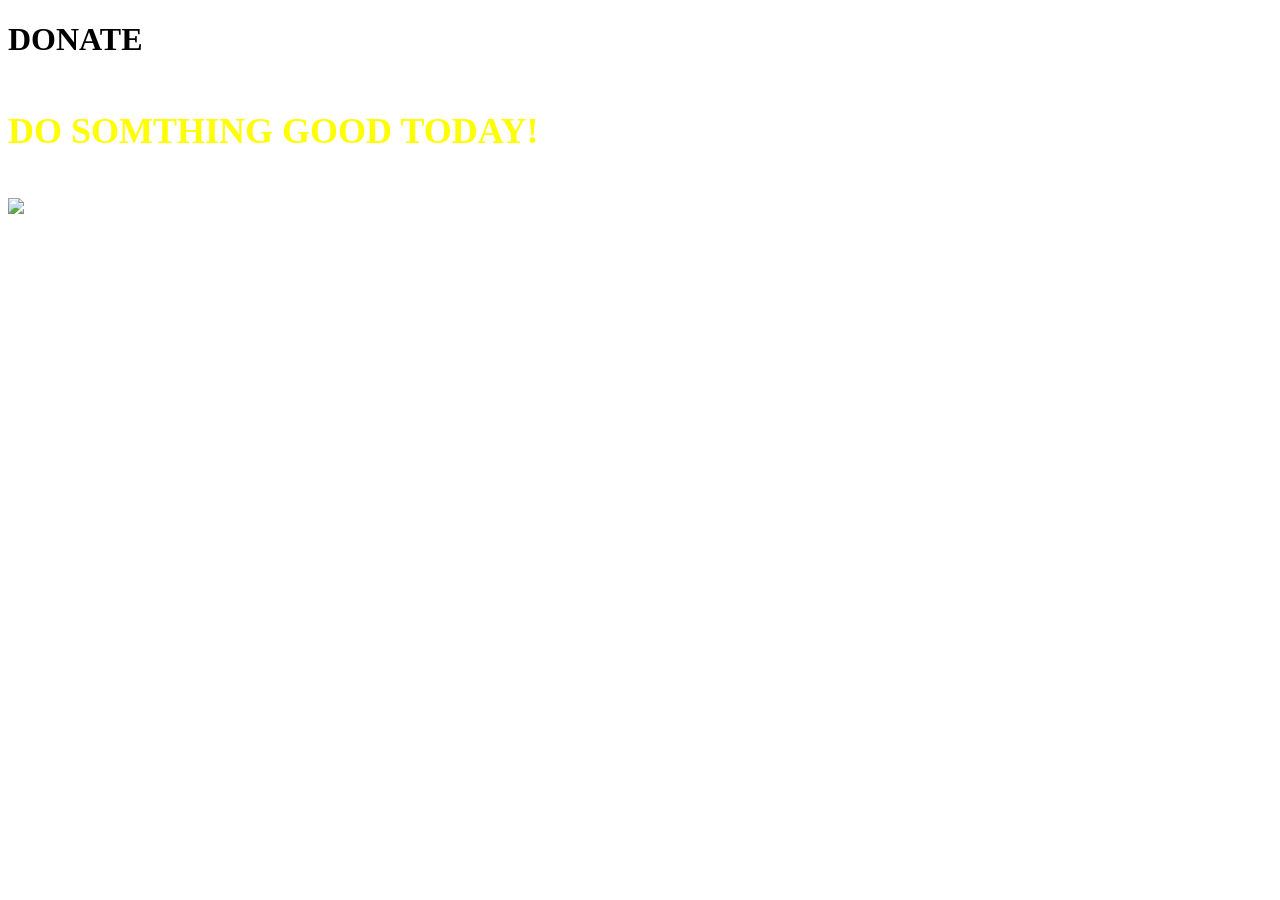
==== donate.html @ 9edcde9b "add donate files" ====
<!DOCTYPE html>
<html>
<head>
	<link rel="stylesheet" type="text/css" href="style.css">
</head>
<body>
<h1> DONATE</h1>




<TABLE BORDER="0" cellpadding="0" CELLSPACING="0">
<TR>

<TD WIDTH="700" HIGHT="500" BACKGROUND="http://jakeandchad.com/wp-content/uploads/2013/10/ask-for-help-2.jpg" VALIGN="bottom">

<FONT SIZE="+2" COLOR="yellow"><h2>  DO SOMTHING GOOD TODAY!</h2></FONT></TD>

</TR>
</TABLE>


















<p> </p>


<image src="http://jakeandchad.com/wp-content/uploads/2013/10/ask-for-help-2.jpg"WIDTH="700">










<h1></h1>
</body>
</html>
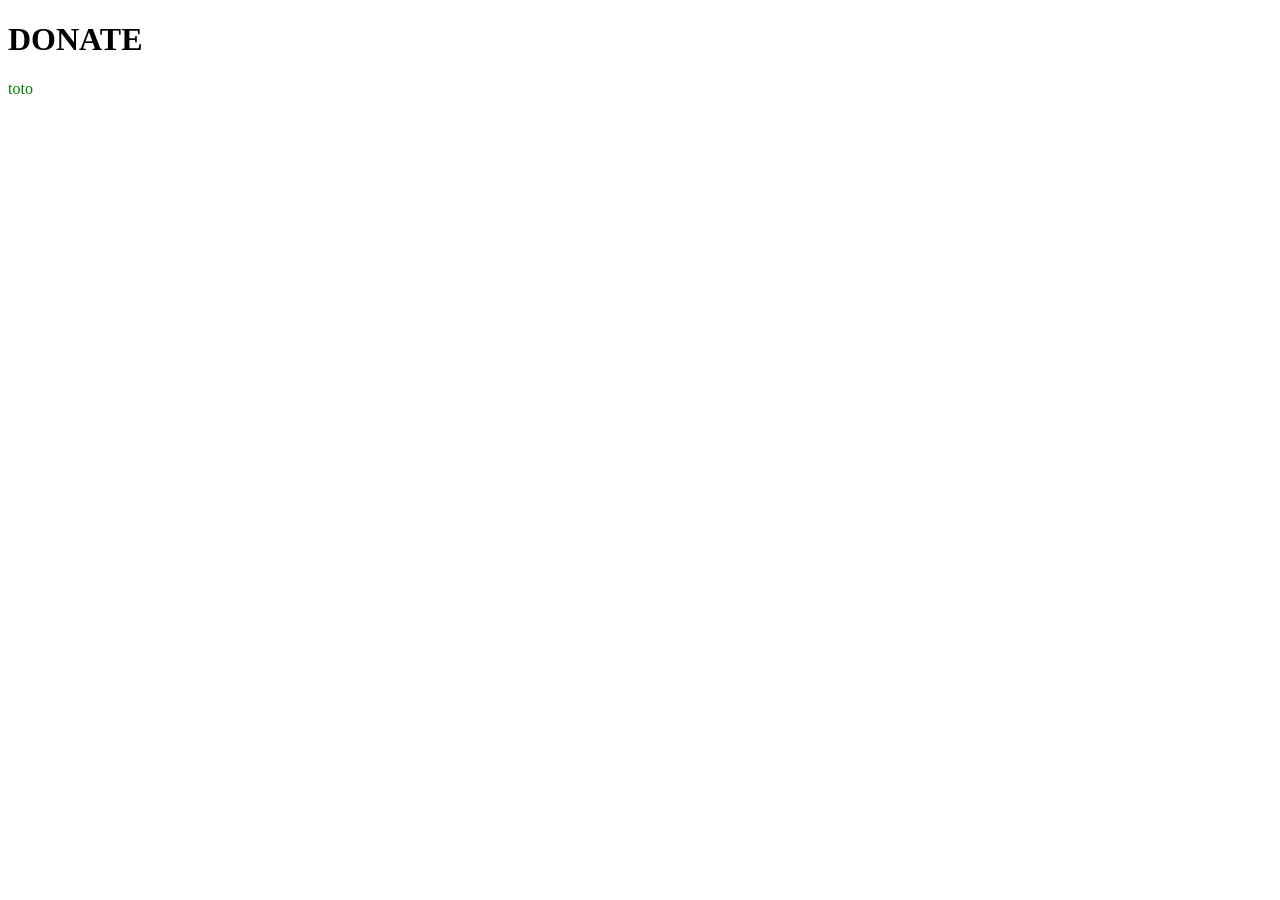
==== commit 0effed80: "comment" ====
--- a/donate.html
+++ b/donate.html
@@ -1,53 +1,24 @@
 <!DOCTYPE html>
 <html>
 <head>
-	<link rel="stylesheet" type="text/css" href="style.css">
+	<link rel="stylesheet" type="text/css" href="donate.css">
 </head>
 <body>
 <h1> DONATE</h1>
 
 
 
+<div class="donate-back">
+	
 
-<TABLE BORDER="0" cellpadding="0" CELLSPACING="0">
-<TR>
-
-<TD WIDTH="700" HIGHT="500" BACKGROUND="http://jakeandchad.com/wp-content/uploads/2013/10/ask-for-help-2.jpg" VALIGN="bottom">
-
-<FONT SIZE="+2" COLOR="yellow"><h2>  DO SOMTHING GOOD TODAY!</h2></FONT></TD>
-
-</TR>
-</TABLE>
+<p> toto</p>
+</div>
 
 
 
 
 
-
-
-
-
-
-
-
-
-
-
-
-
-
-<p> </p>
-
-
-<image src="http://jakeandchad.com/wp-content/uploads/2013/10/ask-for-help-2.jpg"WIDTH="700">
-
-
-
-
-
-
-
-
+<p></p>
 
 
 <h1></h1>
--- a/donate.css
+++ b/donate.css
@@ -0,0 +1,14 @@
+h2 {
+	color: blue;
+}
+p{
+	color: green;
+	font-weight: 20;
+}
+body
+{
+background-image:url('http://www.estartap.com/wp-content/uploads/2013/12/coaching.jpg');
+background-repeat:no-repeat;
+width: 100%;
+height: 100%;
+}
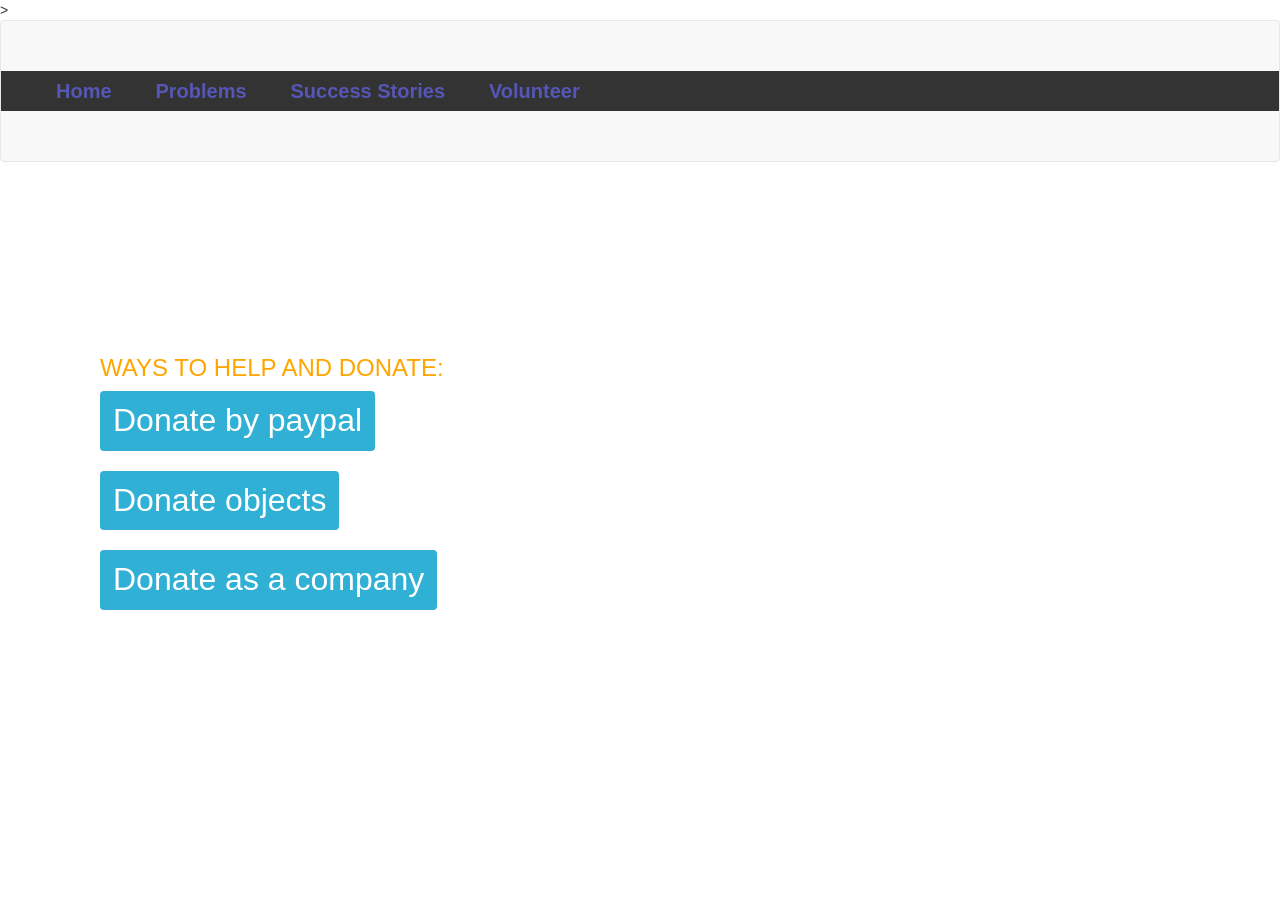
==== commit 68be622a: "I love tsachhhhhhhh" ====
--- a/donate.html
+++ b/donate.html
@@ -1,24 +1,73 @@
 <!DOCTYPE html>
 <html>
 <head>
+	<link rel="stylesheet" href="css/bootstrap.css">
+	<link rel="stylesheet" type="text/css" href="Home_page.css">>
 	<link rel="stylesheet" type="text/css" href="donate.css">
 </head>
 <body>
+
+
+<nav class="navbar navbar-default" role="navigation">
+  <div class="container-fluid">
+    <ul>
+      <li><a href="#">Home</a></li>
+      <li><a href="#">Problems</a></li>
+      <li><a href="#">Success Stories</a></li>
+      <li><a href="#">Volunteer</a></li>
+    </ul>
+  </div>
+</nav>
+
+
+
+
+
+
+
+
+<div>
 <h1> DONATE</h1>
-
+<h2>Do someting good today!</h2>
 
 
 <div class="donate-back">
 	
 
-<p> toto</p>
+ <h3><p> WAYS TO HELP AND DONATE:</p></h3>
+<a href="new window"></a>
+
+<label class="collapse btn btn-info" for="_1">Donate by paypal</label>
+  <input id="_1" type="checkbox" >
+  <div><p>put your credit card number here</p> <input type="password"name="card"></div>
+  
+  
+
+  <label class="collapse btn btn-info" for="_2">Donate objects</label>
+  <input id="_2" type="checkbox">
+
+  <div>
+  <p>what objects would you like to donate?</p> <textarea name="objects donation ">im donating:</textarea>
+  </div>
+
+	
+	<label class="collapse btn btn-info" for="_3">Donate as a company</label>
+  <input id="_3" type="checkbox">
+  <div><p>what can your company donate?</p>  
+	<input type="radio"name="companys option"value="shipping servise">
+	  <p>shipping servise</p>
+	<input type="radio"name="companys option"value="bulding servise">
+	  <p>bulding servise</p>
+	<input type="radio"name="companys option"value="clothes donation">
+	  <p>clothes donation</p>
+</div>
+</div>
 </div>
 
 
+<!--<button type="button" class="btn btn-warning">Warning</button>
 
-
-
-<p></p>
+<button type="button" class="btn btn-info">Info</button> -->
 
 
 <h1></h1>
--- a/Home_page.css
+++ b/Home_page.css
@@ -0,0 +1,45 @@
+ul li a, ul li a:link, ul li a:hover, ul li a:visited, ul li a:active {
+	text-decoration: none;
+	color:#5656b6;
+}
+
+ul li {
+	display:inline;
+	text-decoration: none;
+	text-align:left;
+	font-weight:bold;
+	color:#3838e8;
+	font-size:20px;
+	padding-bottom:9px;
+	padding-top:9px;
+	margin-right:40px;
+	/*background-color:#3cc;*/
+}
+
+ul :hover{
+	background-color:#999;
+}
+ul{
+	position:relative;
+	top:15%;
+	
+}
+/*blue color #80b6e5*/
+.container-fluid{
+	text-decoration:none;
+	height:40px;
+	background-color:#333;
+	}
+:not(.navbar):not(.img); {
+	background-color:blue;
+	/*#f0f8ff*/
+	}
+/*#Idea{
+	width:100px;
+}*/
+hr{
+	width:100px;
+}
+img{
+	width:200px;
+}
--- a/donate.css
+++ b/donate.css
@@ -1,14 +1,78 @@
 h2 {
-	color: blue;
+	color: rgb(255, 255, 255);
 }
 p{
-	color: green;
-	font-weight: 20;
+	color: orange ;
+	font-weight:30;
 }
 body
 {
-background-image:url('http://www.estartap.com/wp-content/uploads/2013/12/coaching.jpg');
-background-repeat:no-repeat;
-width: 100%;
-height: 100%;
+background-image:url('http://www.brianthomascancerbeatdown.com/clients/c/c9/c9bead736f82fa372e1aae7d23005e9e/6876573_org.jpg');
+  -webkit-background-size: cover;
+  -moz-background-size: cover;
+  -o-background-size: cover;
+  background-size: cover;
 }
+.collapse{
+  font-size: 31px;
+  display:block;
+}
+.collapse + input{
+  display:none;
+}
+.collapse + input + *{
+  display:none;
+}
+.collapse+ input:checked + *{
+  display:block;
+}
+input {
+	display:block;
+}
+
+
+.btn-info {
+  color: #fff;
+  background-color: #31b0d5;
+  border-color: #46b8da;
+
+}
+
+.btn-info:hover,
+.btn-info:focus,
+.btn-info:active,
+.btn-info.active,
+.open > .dropdown-toggle.btn-info {
+  color: #fff;
+  background-color: #31b0d5;
+  border-color: #269abc;
+}
+
+.btn {
+  display: table;
+  padding: 6px 12px;
+  margin-bottom: 20px;
+  font-size: 32px;
+  font-weight: normal;
+  line-height: 1.42857143;
+  text-align: center;
+  white-space: nowrap;
+  vertical-align: middle;
+  cursor: pointer;
+  -webkit-user-select: none;
+     -moz-user-select: none;
+      -ms-user-select: none;
+          user-select: none;
+  background-image: none;
+  border: 1px solid transparent;
+  border-radius: 4px;
+}
+label{
+	display: block;
+}
+h1{
+	color: rgb(255,255,255);
+}
+div{
+	margin: 50px
+}
